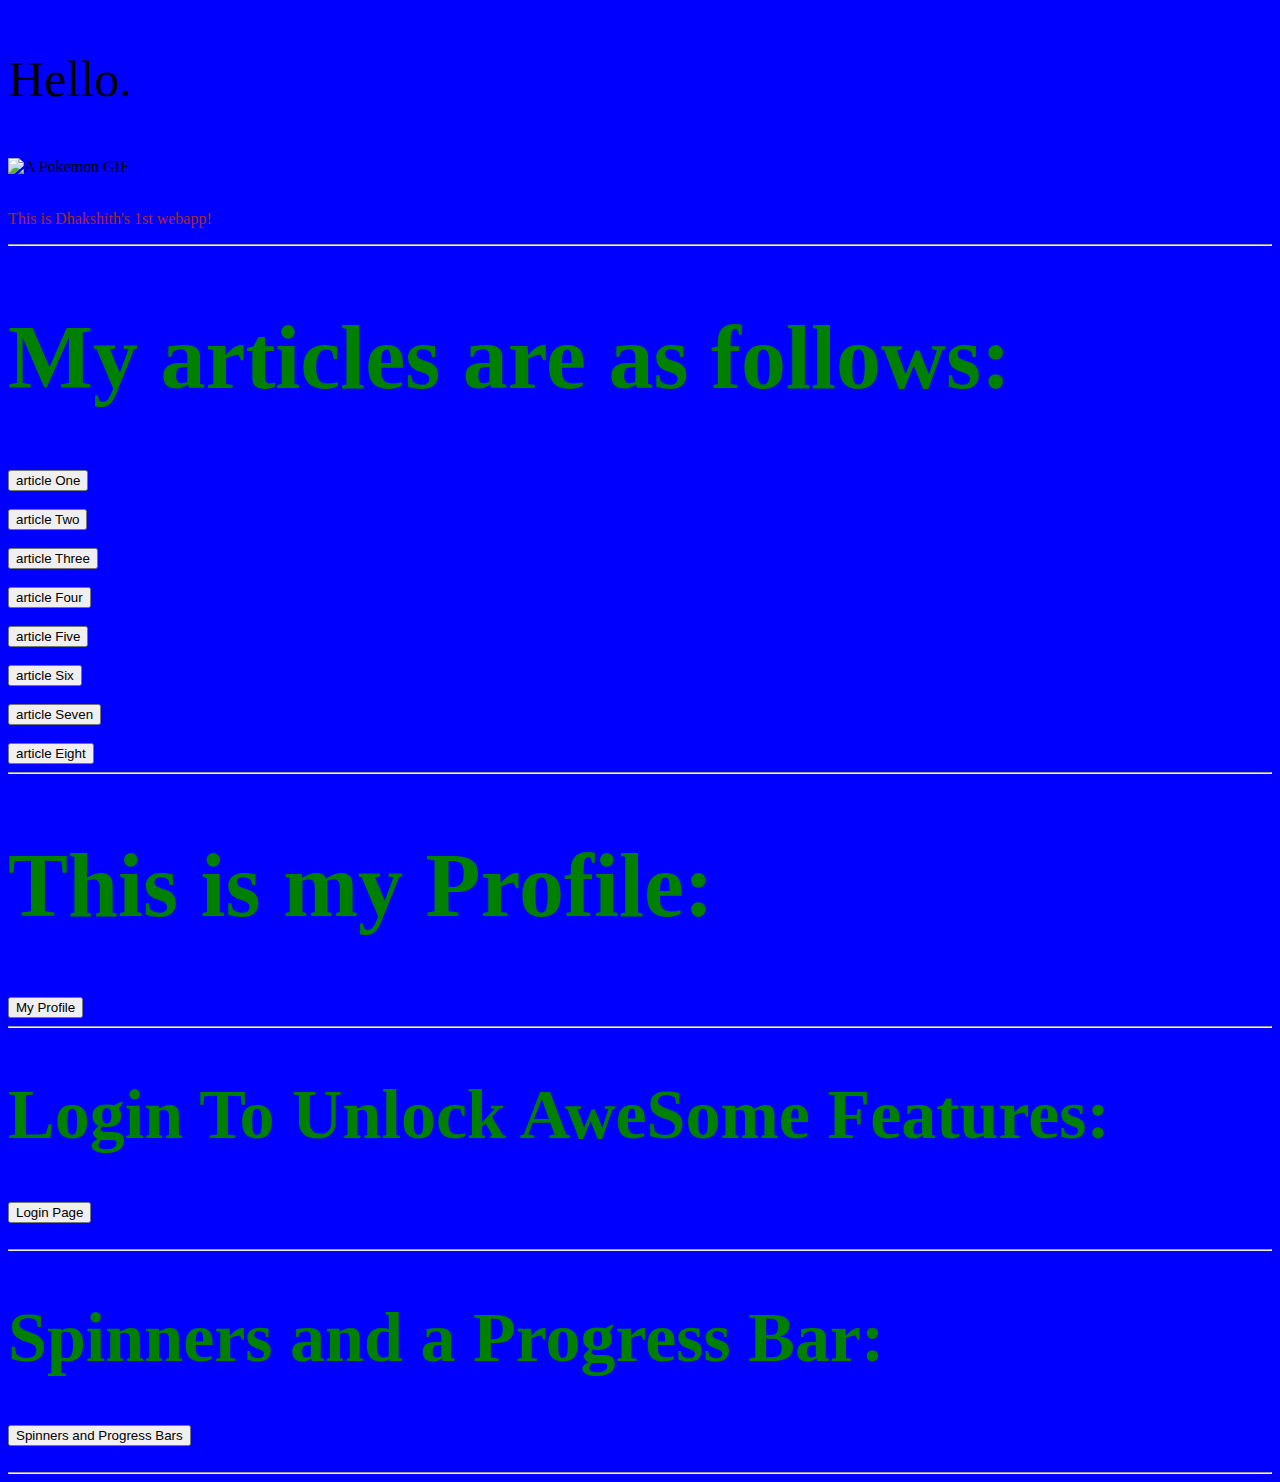
==== ui/index.html @ 70b0a0c8 "[imad-console] Updates ui/index.html" ====
<!DOCTYPE html>
<html>
    <head>
        <link href="/style.css" rel="stylesheet">
        <meta name="viewport" content="width=device-width, initial-scale=1"/>
        <link rel="icon" type="image/gif" href="https://i.pinimg.com/736x/bf/91/8f/bf918fed99e248e964fa1a2bdc2d8e05--logo-branding-branding-design.jpg" height="8px" />
        <title>Dhakshith's IMAD app</title>
    </head>
    <body bgcolor="Blue" class="body">
       <div class="container">
            <div class="center text-big bold">
                <p style="color:brown;"></p><p style="font-size:50px;">Hello.
            </p></div>
            </div><div>
                <img id="pokemon" src="https://static.tumblr.com/55f08396be638398f7fdd40824de6dd2/k5mcdpu/eVKnuf0k1/tumblr_static_tumblr_static_b9jodf0zm54cwokwg80o8gcs0_640.gif" class="img-medium" alt="A Pokemon GIF">
            </div><div class="container">
            <br>
            <div class="center text-big bold">
                <p style="color:brown;">
                    This is Dhakshith's 1st webapp!
                </p>
            </div>
            <script type="text/javascript" src="/main.js">
            </script>
            <hr>
            <h1 style="font-size:90px;color:green">My articles are as follows:</h1>
            <div class="button">
            <form action="http://sdhakshithraam.imad.hasura-app.io/article-1">
        <input type="submit" value="article One" />
    </form><br>
            <form action="http://sdhakshithraam.imad.hasura-app.io/article-2">
        <input type="submit" value="article Two" />
    </form><br>
            <form action="http://sdhakshithraam.imad.hasura-app.io/article-3">
        <input type="submit" value="article Three" />
    </form><br>
            <form action="http://sdhakshithraam.imad.hasura-app.io/article-4">
        <input type="submit" value="article Four" />
    </form><br>
            <form action="http://sdhakshithraam.imad.hasura-app.io/article-5">
        <input type="submit" value="article Five" />
    </form><br>
            <form action="http://sdhakshithraam.imad.hasura-app.io/article-6">
        <input type="submit" value="article Six" />
    </form><br>
            <form action="http://sdhakshithraam.imad.hasura-app.io/article-7">
        <input type="submit" value="article Seven" />
    </form><br>
            <form action="http://sdhakshithraam.imad.hasura-app.io/article-8">
        <input type="submit" value="article Eight" />
    </form></div>
            <hr>
            <h1 style="font-size:90px;color:green">
                This is my Profile:
            </h1>
            <div class="button"><form action="http://sdhakshithraam.imad.hasura-app.io/MyProfile">
        <input type="submit" value="My Profile" />
    </form></div>
            <hr>
            <h1 style="font-size:70px;color:green">
                    Login To Unlock AweSome Features:
            </h1>
            <div class="button"><form action="http://sdhakshithraam.imad.hasura-app.io/Login|Logout">
        <input type="submit" value="Login Page" />
    </form></div><br><hr>
            <script>
                var img = document.getElementById('pokemon');
                img.onclick = function () {
                    img.style.marginLeft = '340px';
                };
            </script>
            <h1 style="font-size:70px;color:green">
                    Spinners and a Progress Bar:
            </h1>
            <div class="button"><form action="http://sdhakshithraam.imad.hasura-app.io/Progress">
        <input type="submit" value="Spinners and Progress Bars" />
    </form></div><br><hr>
        </div>
    </body>
</html>
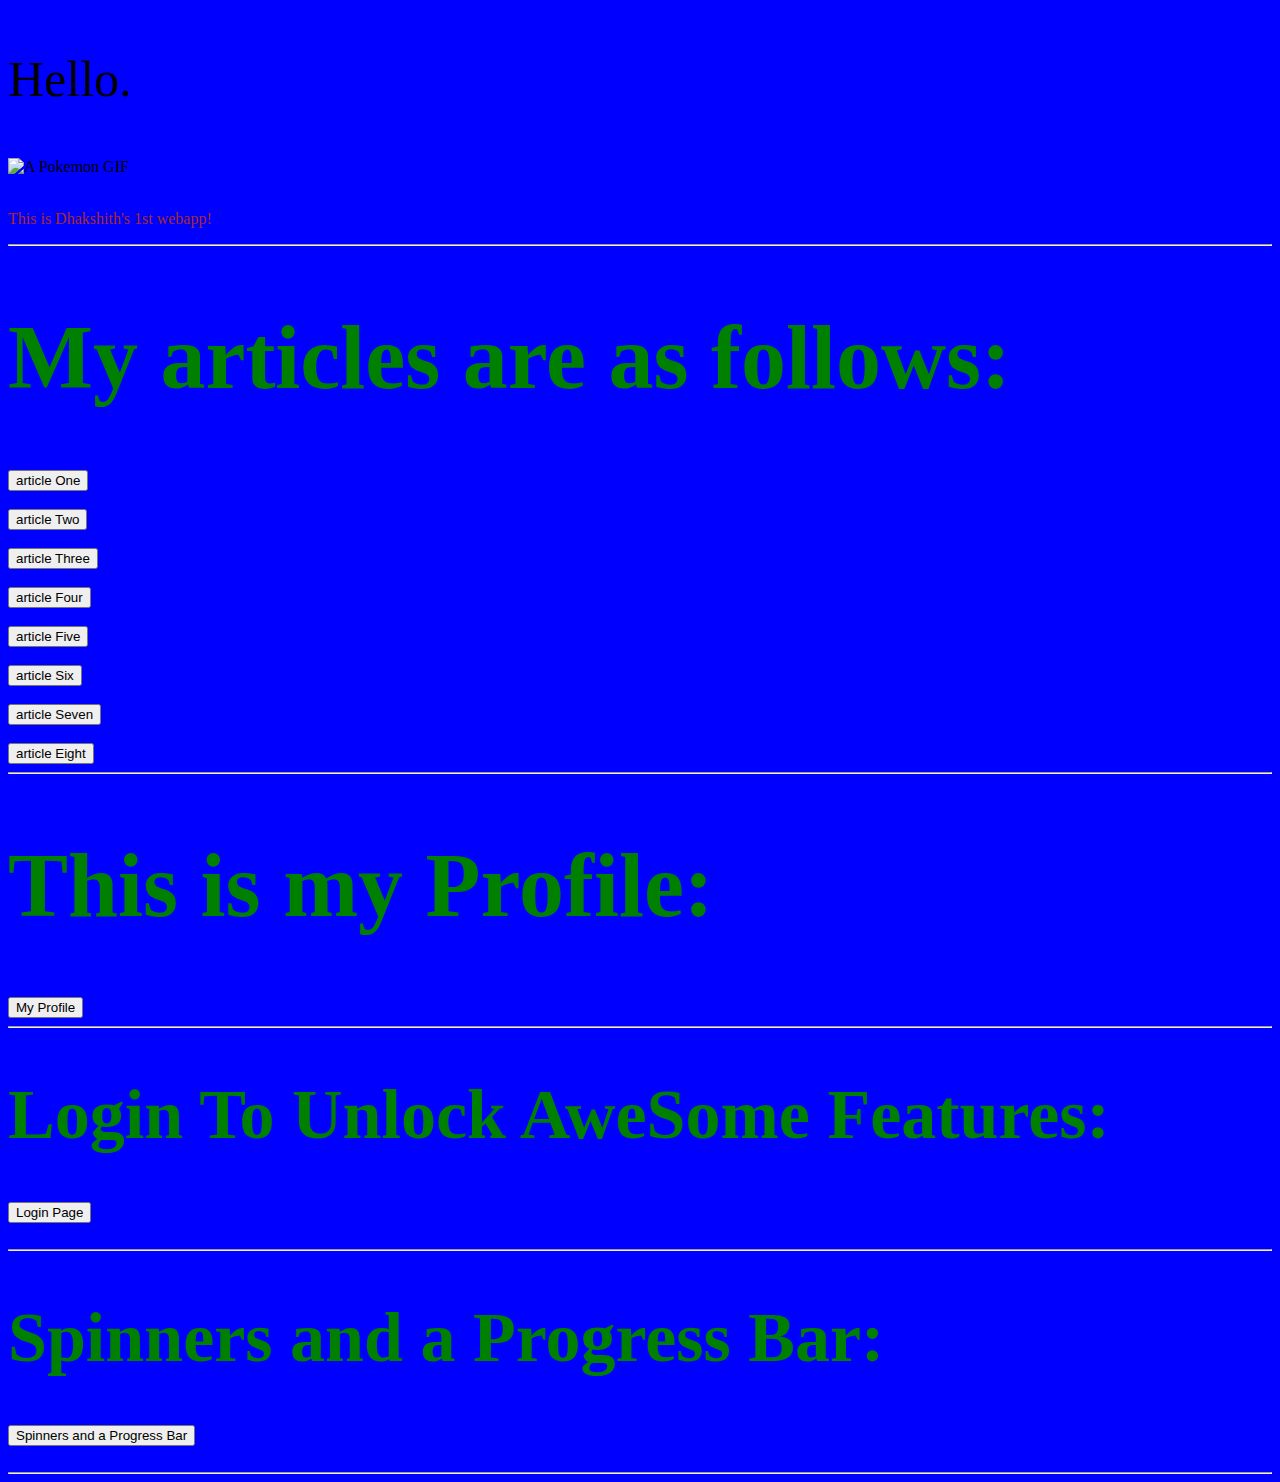
==== commit 636f2efc: "[imad-console] Updates ui/index.html" ====
--- a/ui/index.html
+++ b/ui/index.html
@@ -73,7 +73,7 @@
                     Spinners and a Progress Bar:
             </h1>
             <div class="button"><form action="http://sdhakshithraam.imad.hasura-app.io/Progress">
-        <input type="submit" value="Spinners and Progress Bars" />
+        <input type="submit" value="Spinners and a Progress Bar" />
     </form></div><br><hr>
         </div>
     </body>
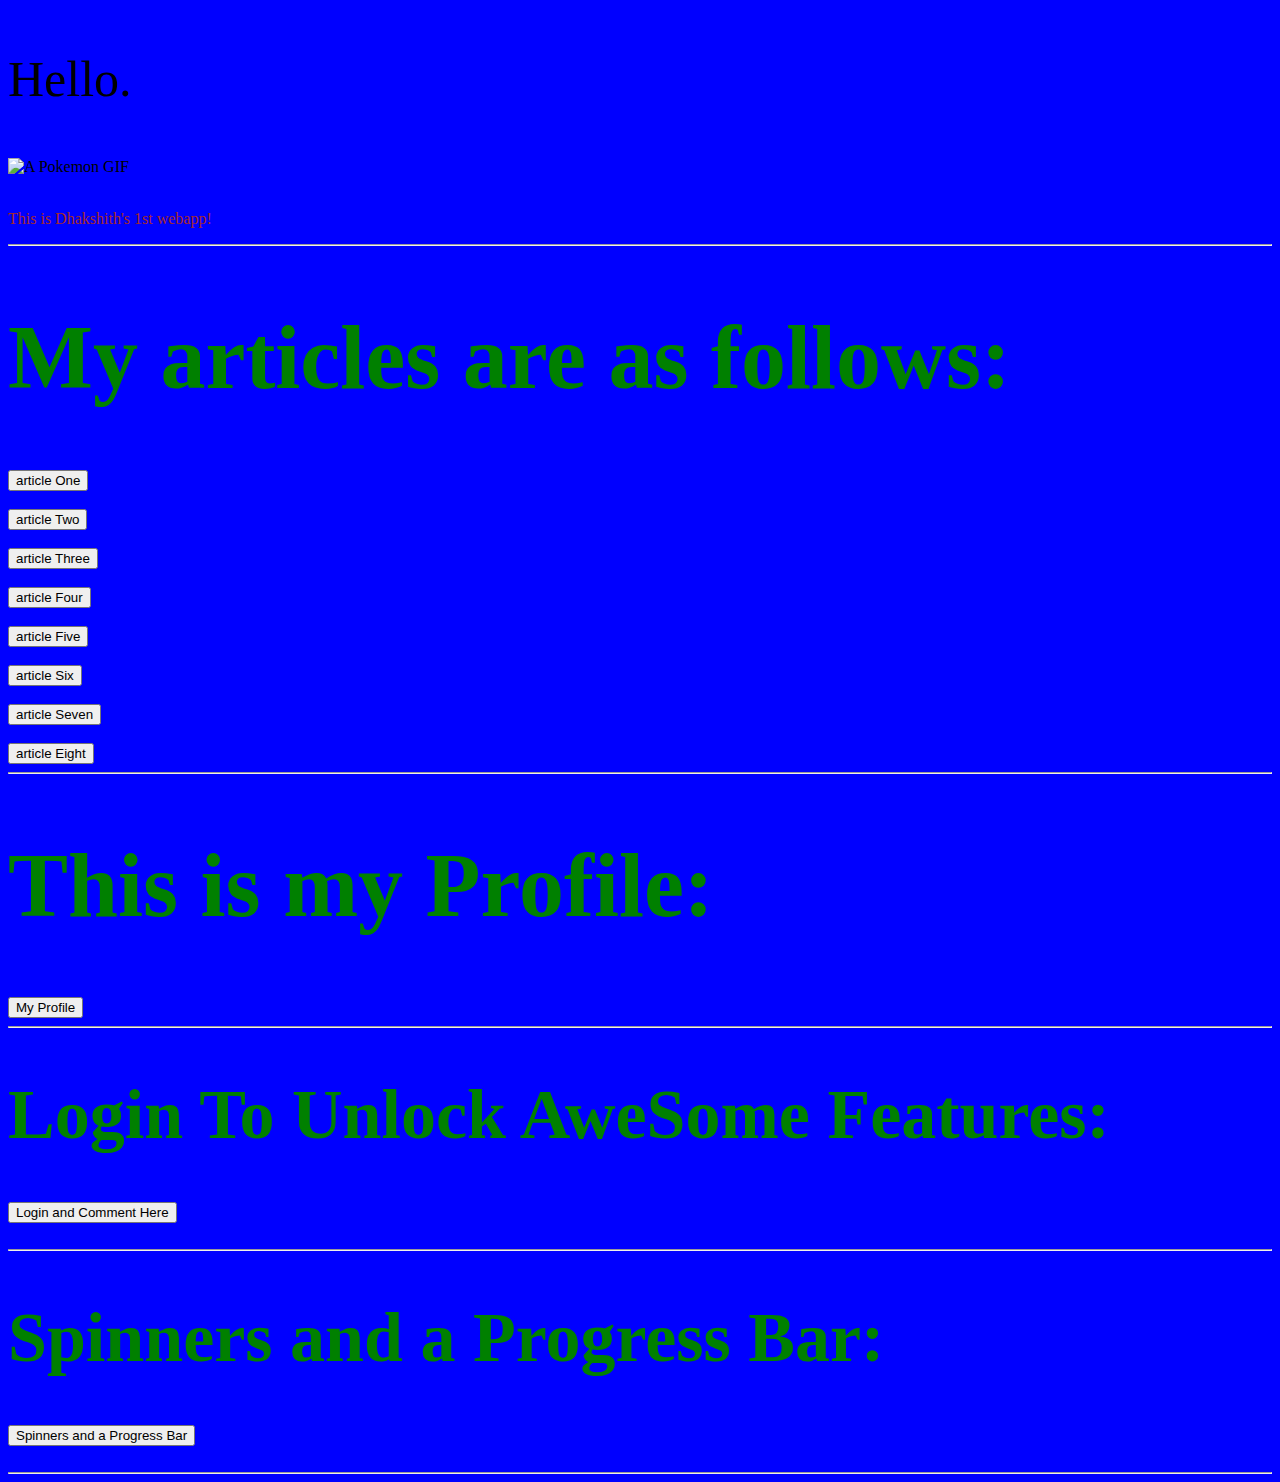
==== commit 217fd97c: "[imad-console] Updates ui/index.html" ====
--- a/ui/index.html
+++ b/ui/index.html
@@ -61,7 +61,7 @@
                     Login To Unlock AweSome Features:
             </h1>
             <div class="button"><form action="http://sdhakshithraam.imad.hasura-app.io/Login|Logout">
-        <input type="submit" value="Login Page" />
+        <input type="submit" value="Login and Comment Here" />
     </form></div><br><hr>
             <script>
                 var img = document.getElementById('pokemon');
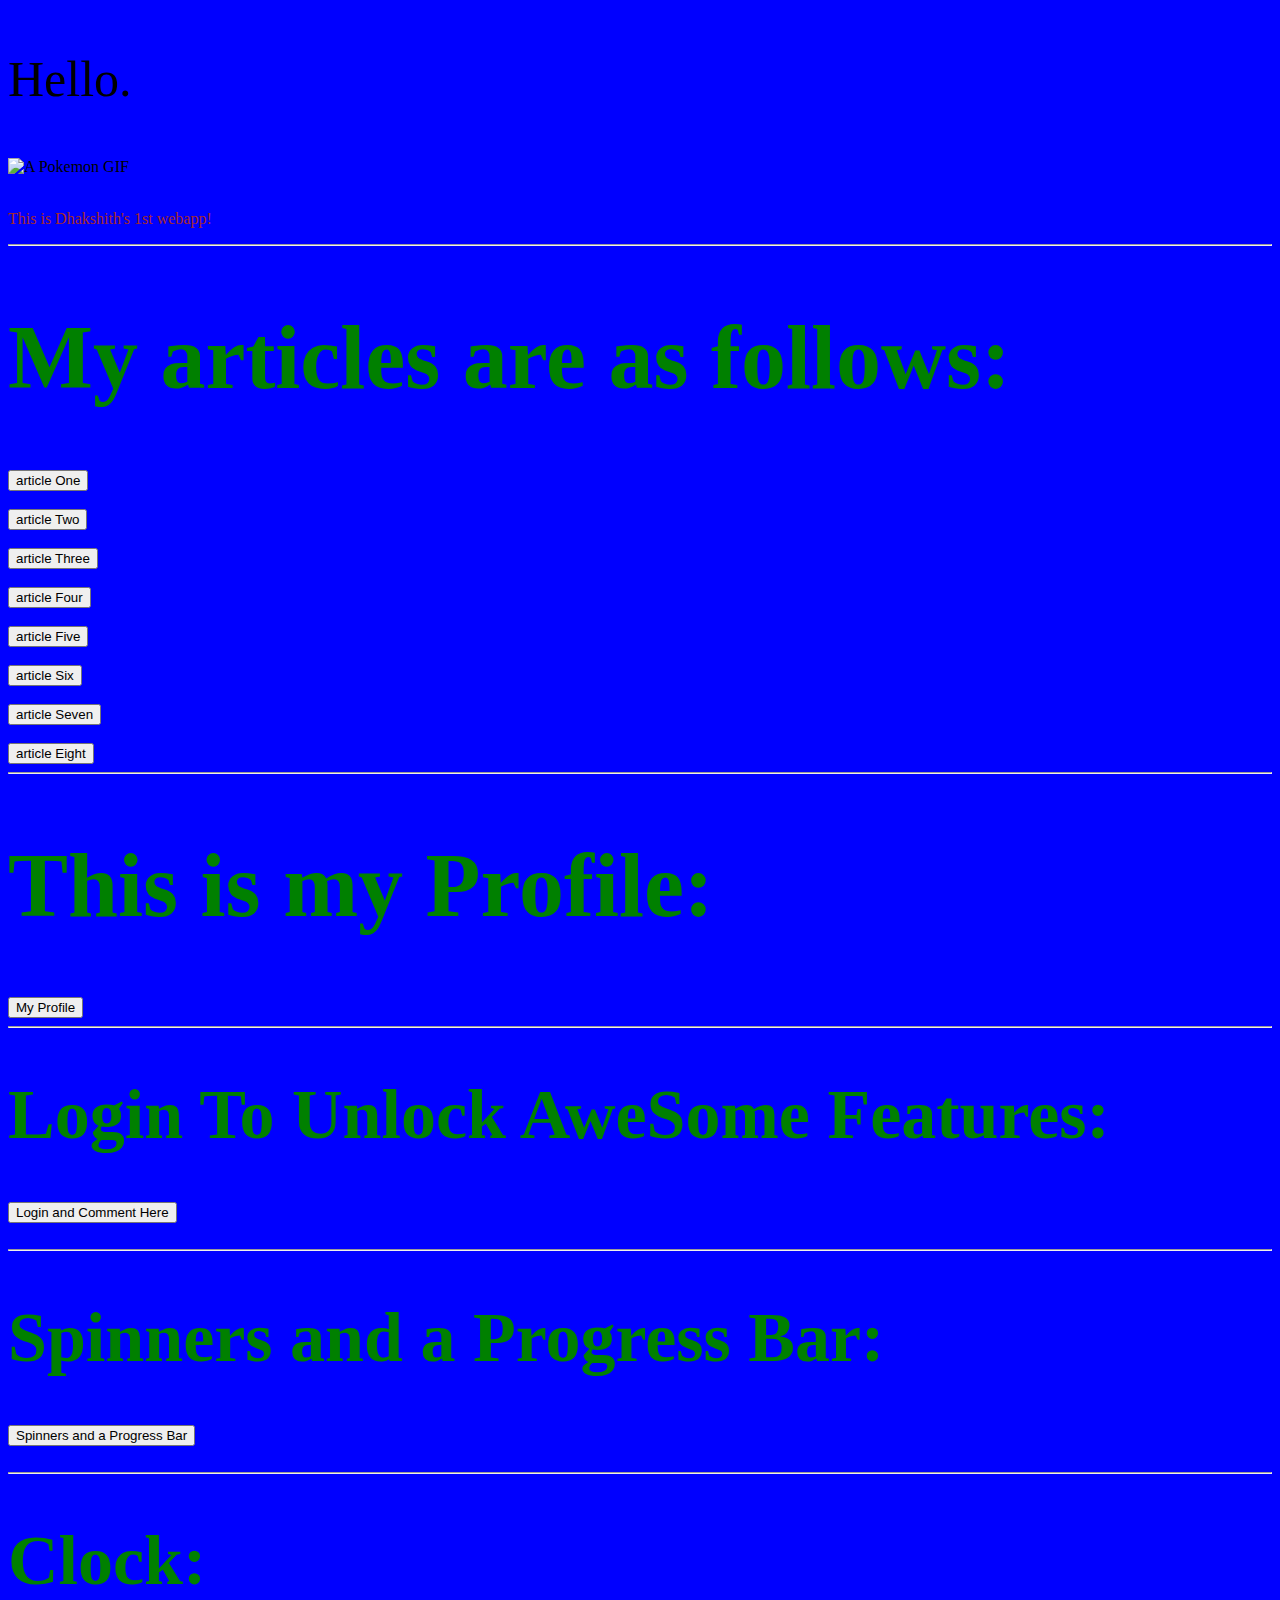
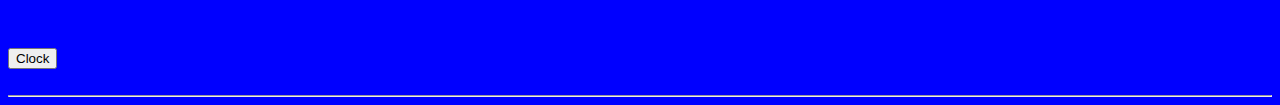
==== commit 8a668c75: "[imad-console] Updates ui/index.html" ====
--- a/ui/index.html
+++ b/ui/index.html
@@ -66,7 +66,7 @@
             <script>
                 var img = document.getElementById('pokemon');
                 img.onclick = function () {
-                    img.style.marginLeft = '340px';
+                    img.style.marginLeft = '450px';
                 };
             </script>
             <h1 style="font-size:70px;color:green">
@@ -75,6 +75,12 @@
             <div class="button"><form action="http://sdhakshithraam.imad.hasura-app.io/Progress">
         <input type="submit" value="Spinners and a Progress Bar" />
     </form></div><br><hr>
+            <h1 style="font-size:70px;color:green">
+                    Clock:
+            </h1>
+            <div class="button"><form action="http://sdhakshithraam.imad.hasura-app.io/Clock">
+        <input type="submit" value="Clock" />
+    </form></div><br><hr>
         </div>
     </body>
-</html>
+</html>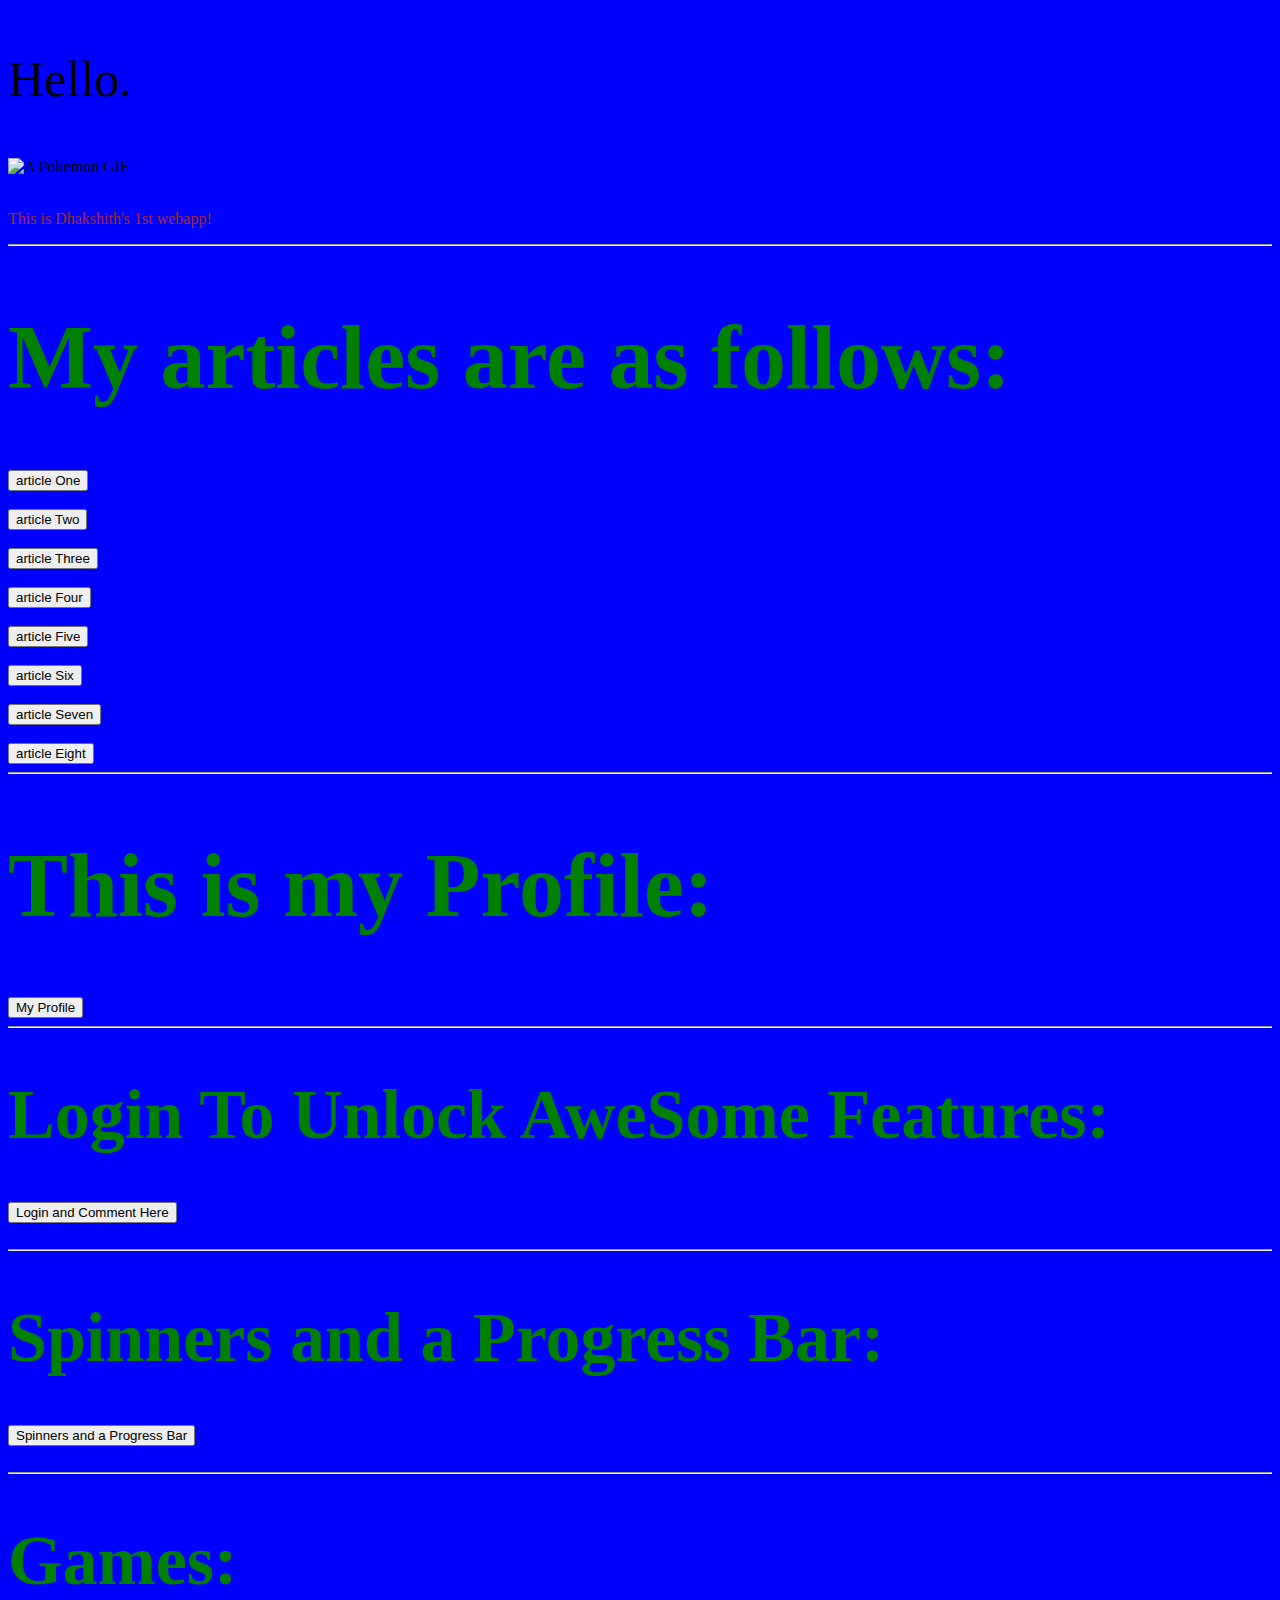
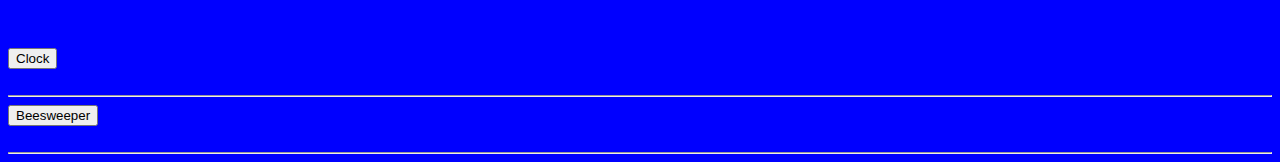
==== commit 3c842a0f: "[imad-console] Updates ui/index.html" ====
--- a/ui/index.html
+++ b/ui/index.html
@@ -76,10 +76,13 @@
         <input type="submit" value="Spinners and a Progress Bar" />
     </form></div><br><hr>
             <h1 style="font-size:70px;color:green">
-                    Clock:
+                    Games:
             </h1>
             <div class="button"><form action="http://sdhakshithraam.imad.hasura-app.io/Clock">
         <input type="submit" value="Clock" />
+    </form><br><hr>
+            <form action="http://sdhakshithraam.imad.hasura-app.io/Beesweeper">
+        <input type="submit" value="Beesweeper" />
     </form></div><br><hr>
         </div>
     </body>
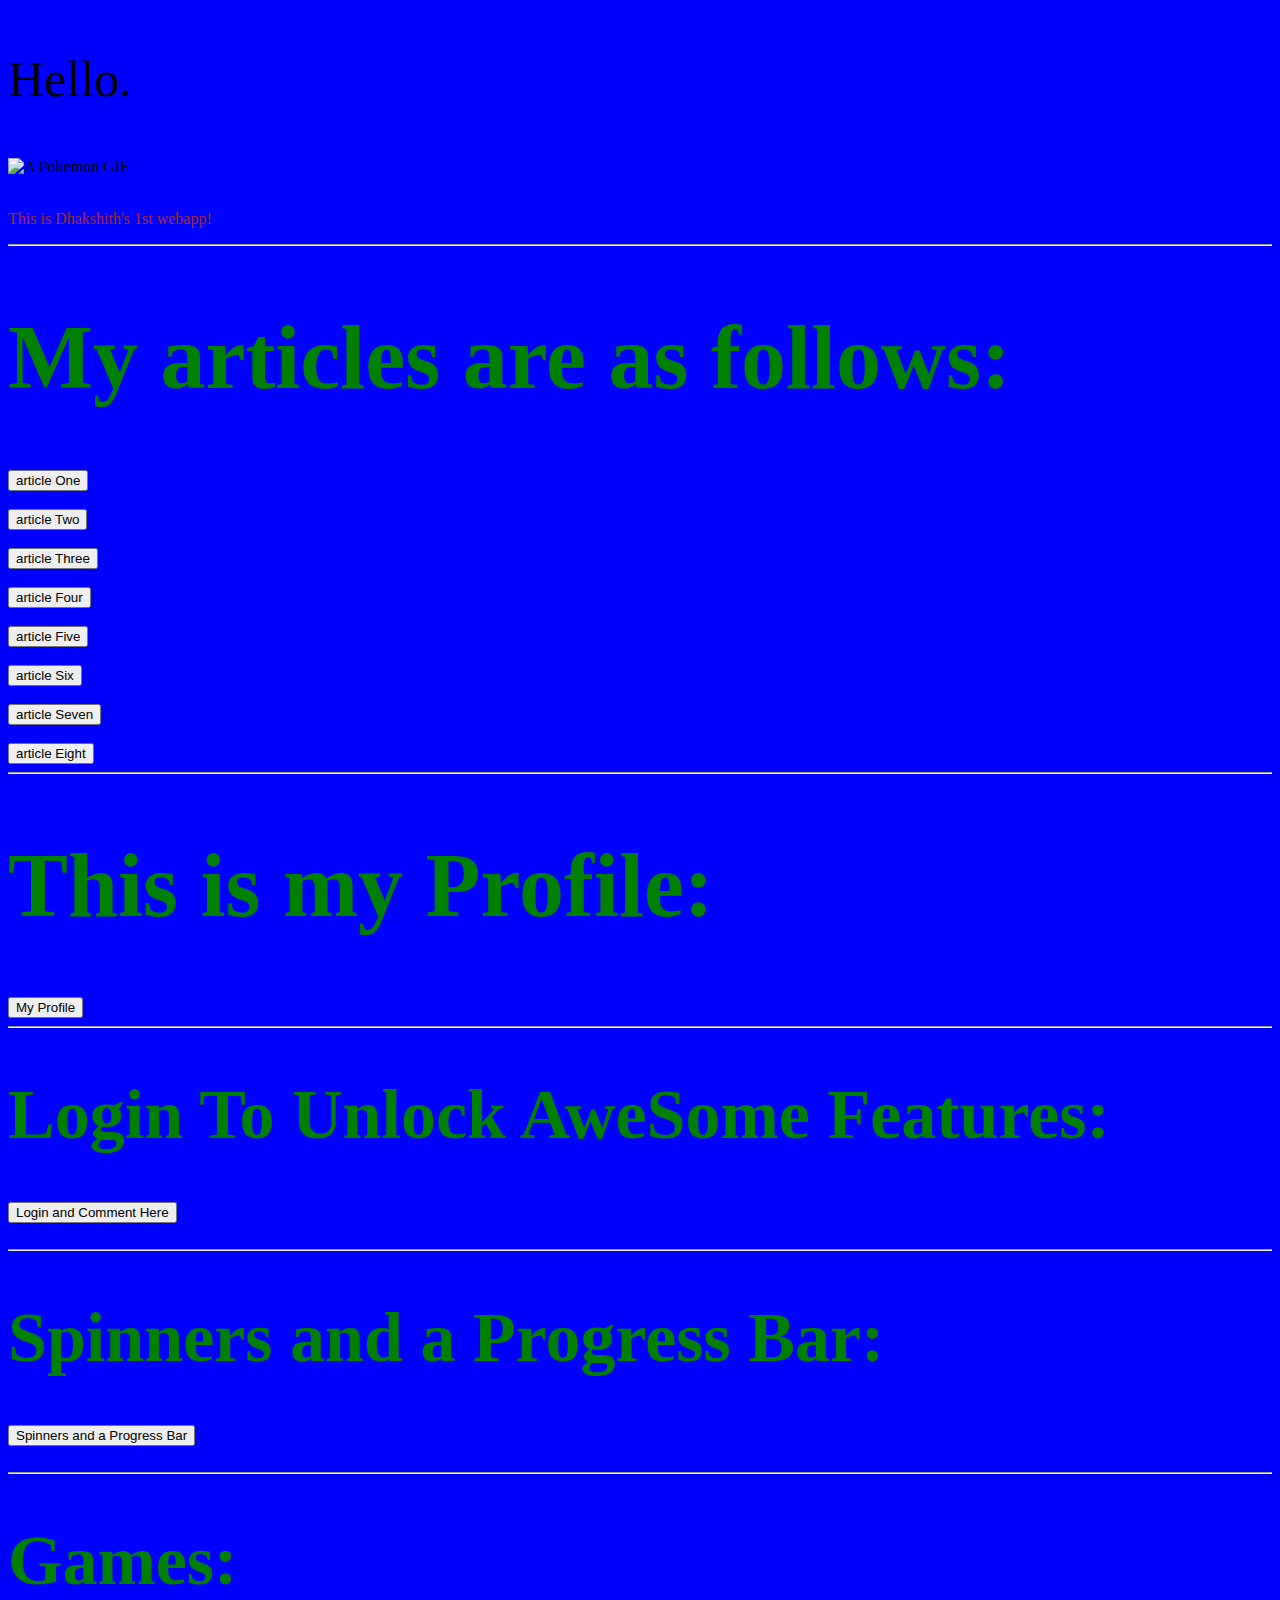
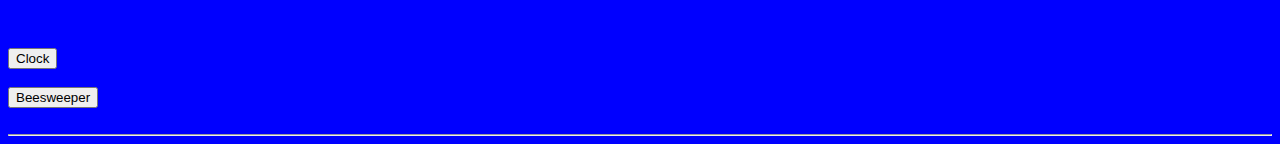
==== commit a90e7121: "[imad-console] Updates ui/index.html" ====
--- a/ui/index.html
+++ b/ui/index.html
@@ -80,7 +80,7 @@
             </h1>
             <div class="button"><form action="http://sdhakshithraam.imad.hasura-app.io/Clock">
         <input type="submit" value="Clock" />
-    </form><br><hr>
+    </form><br>
             <form action="http://sdhakshithraam.imad.hasura-app.io/Beesweeper">
         <input type="submit" value="Beesweeper" />
     </form></div><br><hr>
